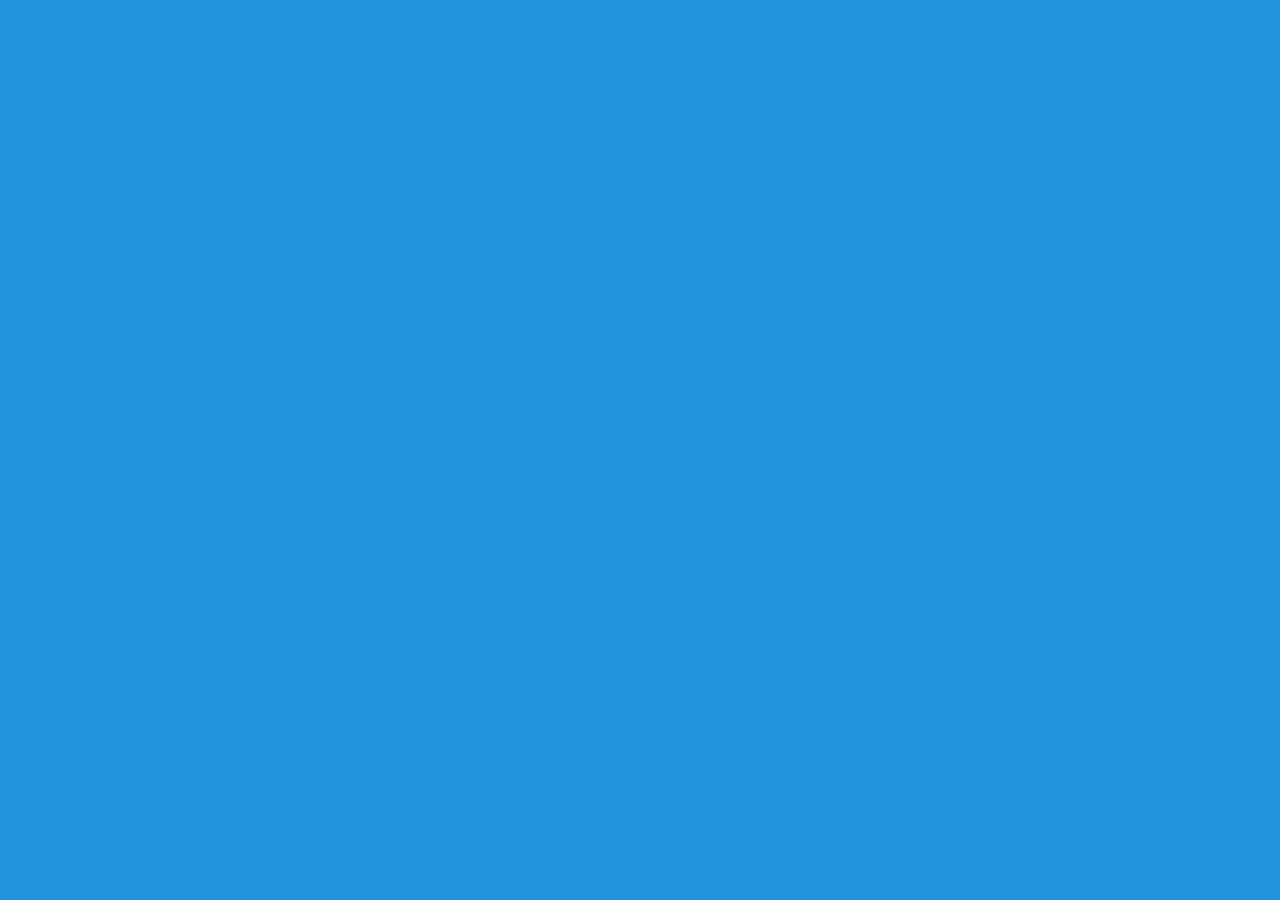
==== mvc/war_card_game/index.html @ c85c58a1 "added new mvc projcect" ====
<!DOCTYPE html>
<html lang="en">
<head>
    <meta charset="UTF-8">
    <meta name="viewport" content="width=device-width, initial-scale=1.0">
    <link rel="stylesheet" href="./src/style.css">
    <title>War!</title>
</head>
<body>
    <script src="./src/app.js" type="module"></script>
</body>
</html>
---- mvc/war_card_game/src/style.css ----
body{
    background-color: rgb(35, 147, 222);
}
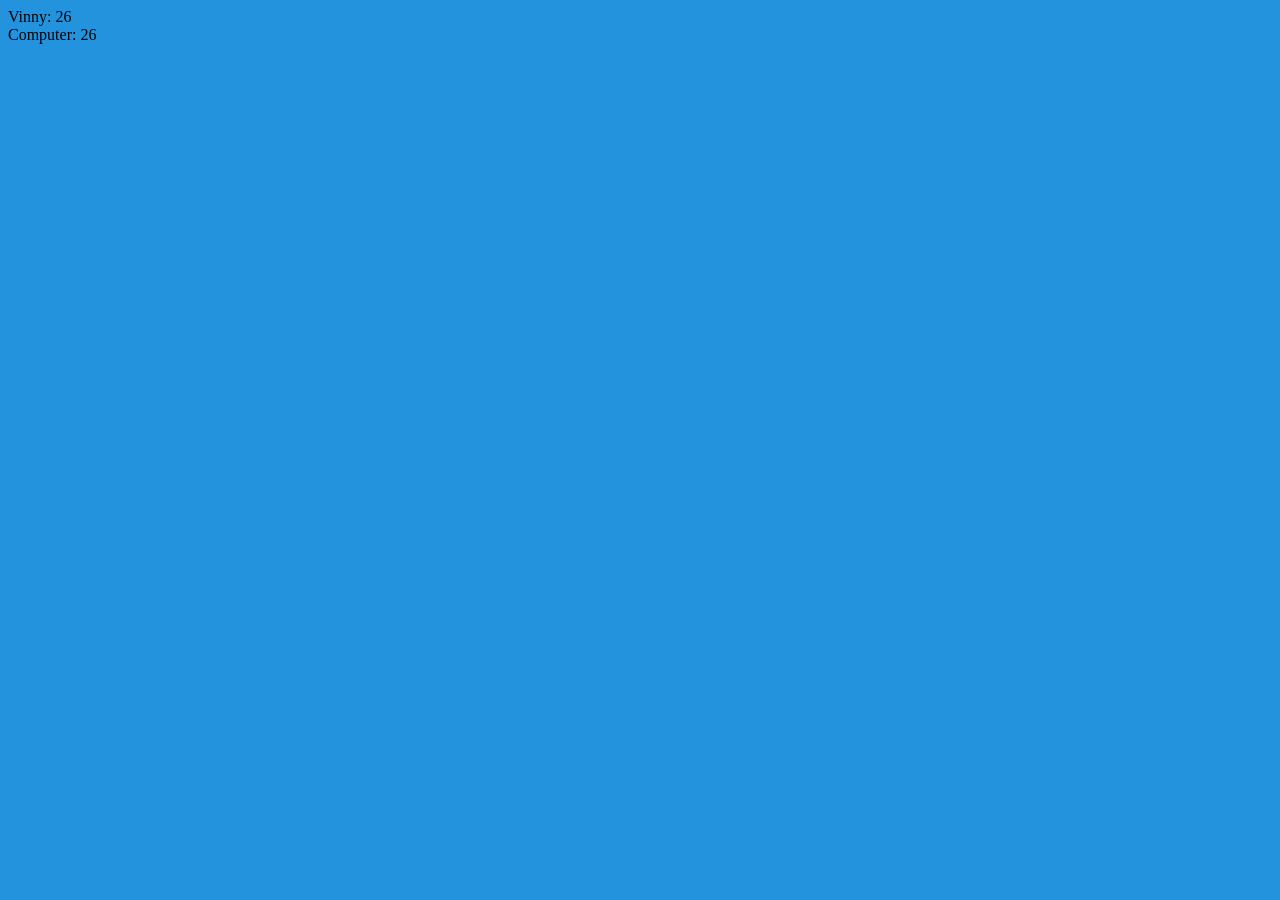
==== commit 12fe36f3: "added view" ====
--- a/mvc/war_card_game/index.html
+++ b/mvc/war_card_game/index.html
@@ -7,6 +7,7 @@
     <title>War!</title>
 </head>
 <body>
+    <div id="root"></div>
     <script src="./src/app.js" type="module"></script>
 </body>
 </html>
--- a/mvc/war_card_game/src/style.css
+++ b/mvc/war_card_game/src/style.css
@@ -1,3 +1,8 @@
 body{
     background-color: rgb(35, 147, 222);
+}
+
+.players-container {
+    display: flex;
+    justify-content: space-around;
 }
